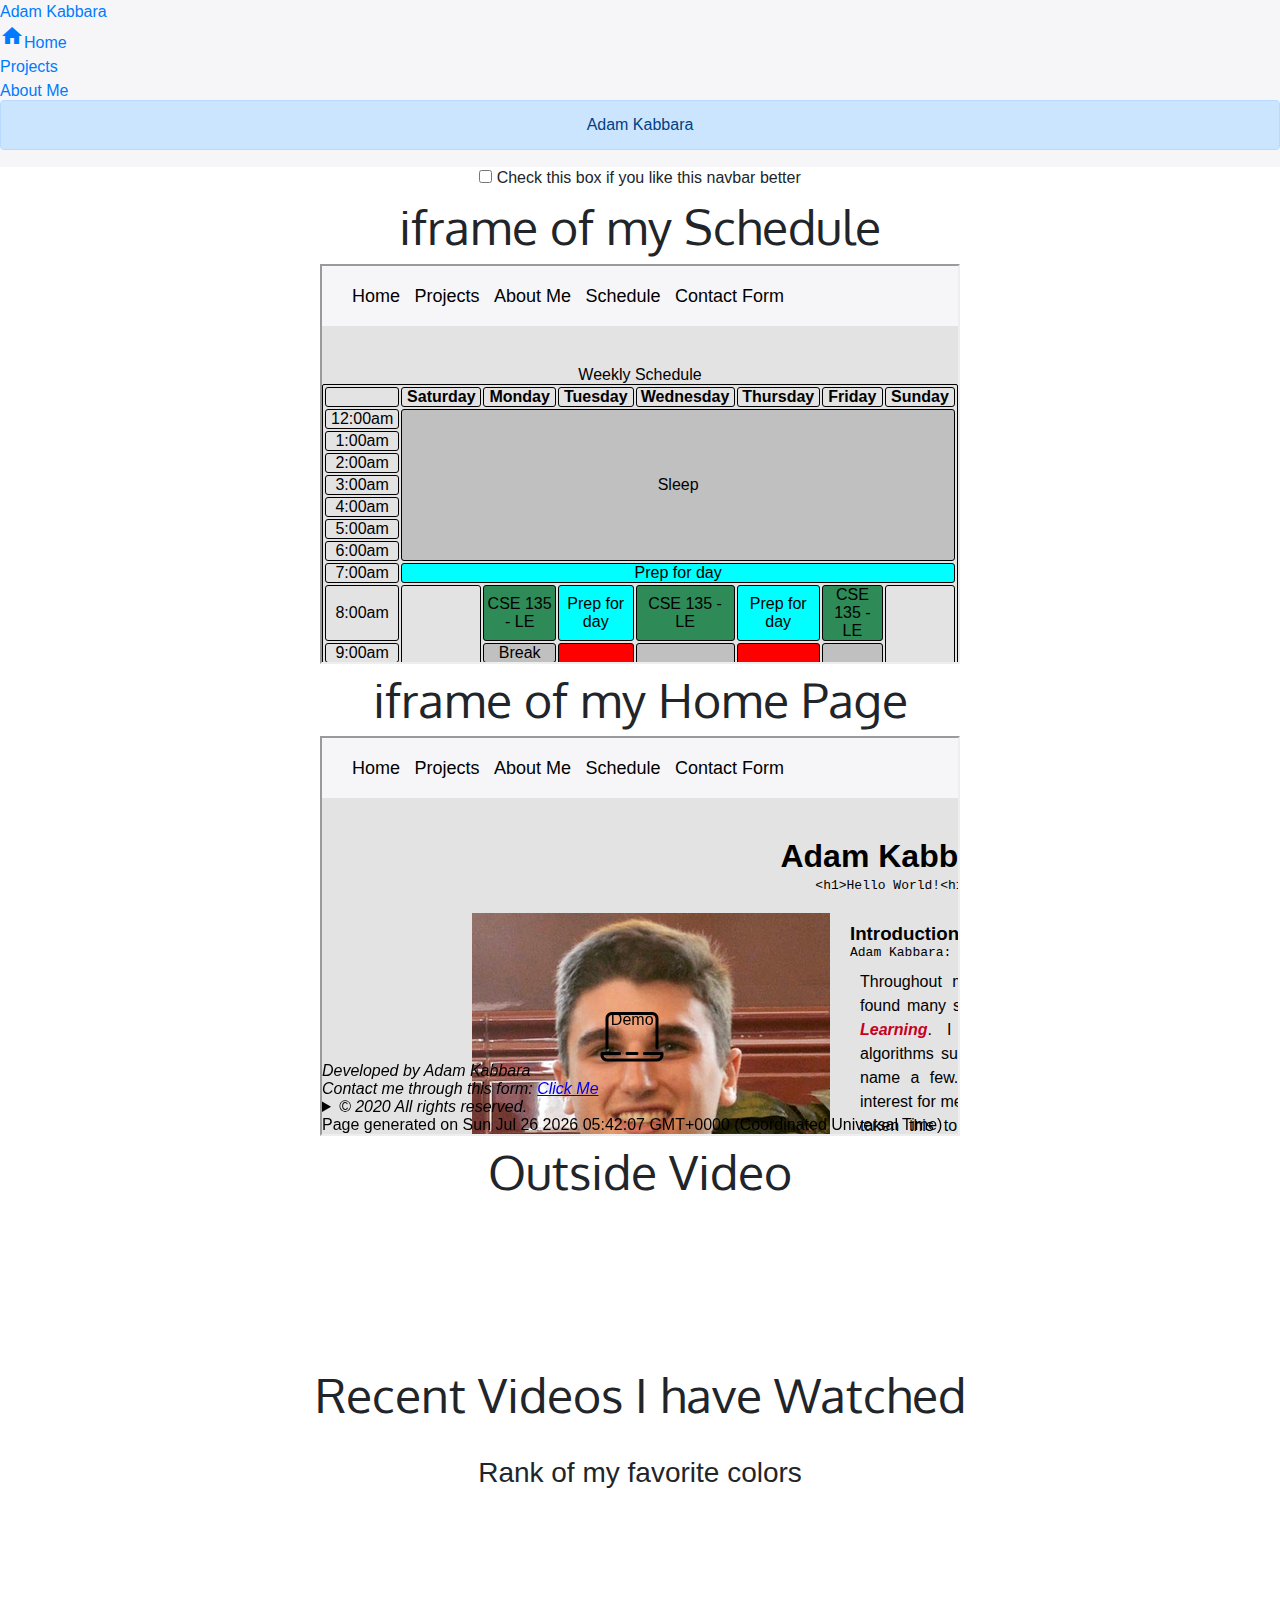
==== externals.html @ 702d6999 "first commit" ====
<!DOCTYPE html>
<html lang="en">
<head>
  <meta charset="UTF-8">
  <meta name="viewport" content="width=device-width, initial-scale=1.0">
  <meta http-equiv="X-UA-Compatible" content="ie=edge">
  <title>Random - externals</title>
  <link rel="stylesheet" href="./styles/main.css">
  <link href="https://fonts.googleapis.com/css?family=Oxygen&display=swap" rel="stylesheet">
  <link rel="stylesheet" href="https://unpkg.com/aos@next/dist/aos.css" />
  <script src="https://cdnjs.cloudflare.com/ajax/libs/Chart.js/2.9.3/Chart.bundle.js"></script>
  <link rel="stylesheet" href="https://stackpath.bootstrapcdn.com/bootstrap/4.4.1/css/bootstrap.min.css" integrity="sha384-Vkoo8x4CGsO3+Hhxv8T/Q5PaXtkKtu6ug5TOeNV6gBiFeWPGFN9MuhOf23Q9Ifjh" crossorigin="anonymous">
  <script src="https://stackpath.bootstrapcdn.com/bootstrap/4.4.1/js/bootstrap.min.js" integrity="sha384-wfSDF2E50Y2D1uUdj0O3uMBJnjuUD4Ih7YwaYd1iqfktj0Uod8GCExl3Og8ifwB6" crossorigin="anonymous"></script>
  <link rel="stylesheet" href="https://unpkg.com/purecss@1.0.1/build/pure-min.css" integrity="sha384-oAOxQR6DkCoMliIh8yFnu25d7Eq/PHS21PClpwjOTeU2jRSq11vu66rf90/cZr47" crossorigin="anonymous">
  <script src="https://ajax.googleapis.com/ajax/libs/jquery/1.9.1/jquery.min.js"></script>
  <link rel="stylesheet" href="css/kickstart.css" media="all" /> <!-- KICKSTART -->
  <link rel="stylesheet" href="https://cdn.jsdelivr.net/npm/foundation-sites@6.4.3/dist/css/foundation.min.css" integrity="sha256-GSio8qamaXapM8Fq9JYdGNTvk/dgs+cMLgPeevOYEx0= sha384-wAweiGTn38CY2DSwAaEffed6iMeflc0FMiuptanbN4J+ib+342gKGpvYRWubPd/+ sha512-QHEb6jOC8SaGTmYmGU19u2FhIfeG+t/hSacIWPpDzOp5yygnthL3JwnilM7LM1dOAbJv62R+/FICfsrKUqv4Gg==" crossorigin="anonymous">
  <link rel="stylesheet" href="https://fonts.googleapis.com/icon?family=Material+Icons" />
</head>
<body>
  <header>
    <div class="pure-menu pure-menu-horizontal pure-menu-scrollable">
      <a href="./index.html" class="pure-menu-link pure-menu-heading">Adam Kabbara</a>
      <ul class="pure-menu-list">
        <li class="pure-menu-item"><a href="./index.html" class="pure-menu-link"><i class="material-icons">home</i>Home</a></li>
        <li class="pure-menu-item"><a href="./images.html" class="pure-menu-link">Projects</a></li>
        <li class="pure-menu-item"><a href="./externals.html" class="pure-menu-link">About Me</a></li>
        <li class="pure-menu-item"><a href="./table_and_lists.html" class="pure-menu-link">Schedule</a></li>
        <li class="pure-menu-item"><a href="./form.html" class="pure-menu-link">Contact Form</a></li>
      </ul>
    </div>
  </header>
  <main class="center">
    <div class="alert alert-primary" role="alert">
      Adam Kabbara
    </div>
    <input type="checkbox" id="check1" />
    <label for="check1" class="inline">Check this box if you like this navbar better</label>
    <h3 class="gfont">iframe of my Schedule</h3>
    <iframe src="./table_and_lists.html"></iframe>
    <h3 class="gfont">iframe of my Home Page</h3>
    <iframe src="./index.html"></iframe>
    <h3 class="gfont">Outside Video</h3>
    <div data-aos="flip-left">
      <video controls>
        <source src="http://commondatastorage.googleapis.com/gtv-videos-bucket/sample/BigBuckBunny.mp4" type="video/mp4">
          video tag not supported
      </video>
    </div>
    <h3 class="gfont">Recent Videos I have Watched</h3>
    <div data-aos="flip-left">
      <img class="movie-post" src="https://m.media-amazon.com/images/M/MV5BMGUwZjliMTAtNzAxZi00MWNiLWE2NzgtZGUxMGQxZjhhNDRiXkEyXkFqcGdeQXVyNjU1NzU3MzE@._V1_SY1000_SX675_AL_.jpg" alt="Knives Out Movie">
      <img class="movie-post" src="https://m.media-amazon.com/images/M/MV5BNmQ2NWMyZDgtNWQ5My00ZmQwLWE0MTQtN2ZiNjY2ODc0Y2YxXkEyXkFqcGdeQXVyMTkxNjUyNQ@@._V1_SY1000_SX674_AL_.jpg" alt="Code 8 Movie">
      <img class="movie-post" src="https://m.media-amazon.com/images/M/MV5BYWZjMjk3ZTItODQ2ZC00NTY5LWE0ZDYtZTI3MjcwN2Q5NTVkXkEyXkFqcGdeQXVyODk4OTc3MTY@._V1_SY1000_CR0,0,674,1000_AL_.jpg" alt="Perasite Movie">
    </div>
    <h3 class="gront">Rank of my favorite colors</h3>
    <canvas id="myChart" class="center"></canvas>
    <script>
      var ctx = document.getElementById('myChart').getContext('2d');
      var myChart = new Chart(ctx, {
          type: 'bar',
          data: {
              labels: ['Red', 'Blue', 'Yellow', 'Green', 'Purple', 'Orange'],
              datasets: [{
                  label: '# of Votes',
                  data: [12, 19, 3, 5, 2, 3],
                  backgroundColor: [
                      'rgba(255, 99, 132, 0.2)',
                      'rgba(54, 162, 235, 0.2)',
                      'rgba(255, 206, 86, 0.2)',
                      'rgba(75, 192, 192, 0.2)',
                      'rgba(153, 102, 255, 0.2)',
                      'rgba(255, 159, 64, 0.2)'
                  ],
                  borderColor: [
                      'rgba(255, 99, 132, 1)',
                      'rgba(54, 162, 235, 1)',
                      'rgba(255, 206, 86, 1)',
                      'rgba(75, 192, 192, 1)',
                      'rgba(153, 102, 255, 1)',
                      'rgba(255, 159, 64, 1)'
                  ],
                  borderWidth: 1
              }]
          },
          options: {
              scales: {
                  yAxes: [{
                      ticks: {
                          beginAtZero: true
                      }
                  }]
              }
          }
      });
      </script>
  </main>
  <script src="https://unpkg.com/aos@2.3.1/dist/aos.js"></script>
  <script>
    AOS.init();
  </script>
</body>
</html>
---- styles/main.css ----
:root {
  --text-color-red: #c60021;
}

* {
  margin: 0px;
  padding: 0px;
  box-sizing: border-box;
}

.center {
  margin: auto;
  text-align: center;
}

#heading {
  width: 50%;
}

body {
  background-color: #e3e3e3;
  color: #000000;
  font-family: Arial, Helvetica, sans-serif;
}

header {
  overflow: hidden;
  position: fixed;
  background-color: #f6f6f8;
  width: 100%;
}

main {
  padding-top: 100px;
  text-align: justify;
}

footer {
  position: fixed;
  bottom: 0;
  text-align: left;
}

nav {
  width: 100%;
  height: 60px;
  margin-left: 20px;
  padding: 20px 0 20px 0;
}

nav > ul > li {
  display: inline-block;
  list-style: none;
  margin-left: 10px;
  font-size: 18px;
}

nav > ul > li > a, nav > ul > li:visited {
  color: #000000;
  text-decoration: none;
  padding-bottom: 5px;
}

p {
  line-height: 1.5em;
  padding: 10px;
}

form {
  width: 50%;
}

.grid-item2 {
  margin-left: 150px;
}

.grid-item3 {
  margin-right: 150px;
}

.nav-item > a {
  transition: border-bottom .2s ease;
}

.nav-item > a:hover {
  border-bottom: 6px solid var(--text-color-red);
}

.grid-container {
  display: grid;
  grid-template-columns: auto auto auto;
  grid-gap: 20px;
}

.grid-item1 {
  grid-column-start: 1;
  grid-column-end: 4;
}

.laptop {
  width: 64px;
  height: 64px;
  background-image: url('../media/laptop.png');
}

.red-pop {
  color: var(--text-color-red);
  font-weight: bold;
  font-style: italic;
}

img#chrome {
  width: 150px;
  height: 150px;
}

button, input[type="reset"] {
  width: 70px;
  height: 20px;
}

table {
  border: 1px solid black;
  border-radius: 2px;
}

thead, td, tr, th {
  text-align: center;
  width: 220px;
  border: 1px solid black;
  border-radius: 3px;
}

.prep {
  background-color: aqua;
}

.work {
  background-color: red;
}

.education {
  background-color: seagreen;
}

.break {
  background-color: silver;
}
h3 {
  margin-top: 10px;
}

ul.schedule, ol.schedule, dl.schedule{
  margin-left: 30px;
  padding: 5px;
}

iframe {
  width: 50%;
  height: 400px;
}

video {
  width: 50%;
  height: 50%;
}

.movie-post {
  height: 300px;
}

.gfont {
  font-family: 'Oxygen', sans-serif;
  font-size: 3em;
}

canvas#myChart {
  width: 500px;
  height: 500px;
}

.input-field {
  text-align: right;
  width: 75%;
  margin: auto;
}

.input-field  input {
  width: 300px;
  height: 30px;
}
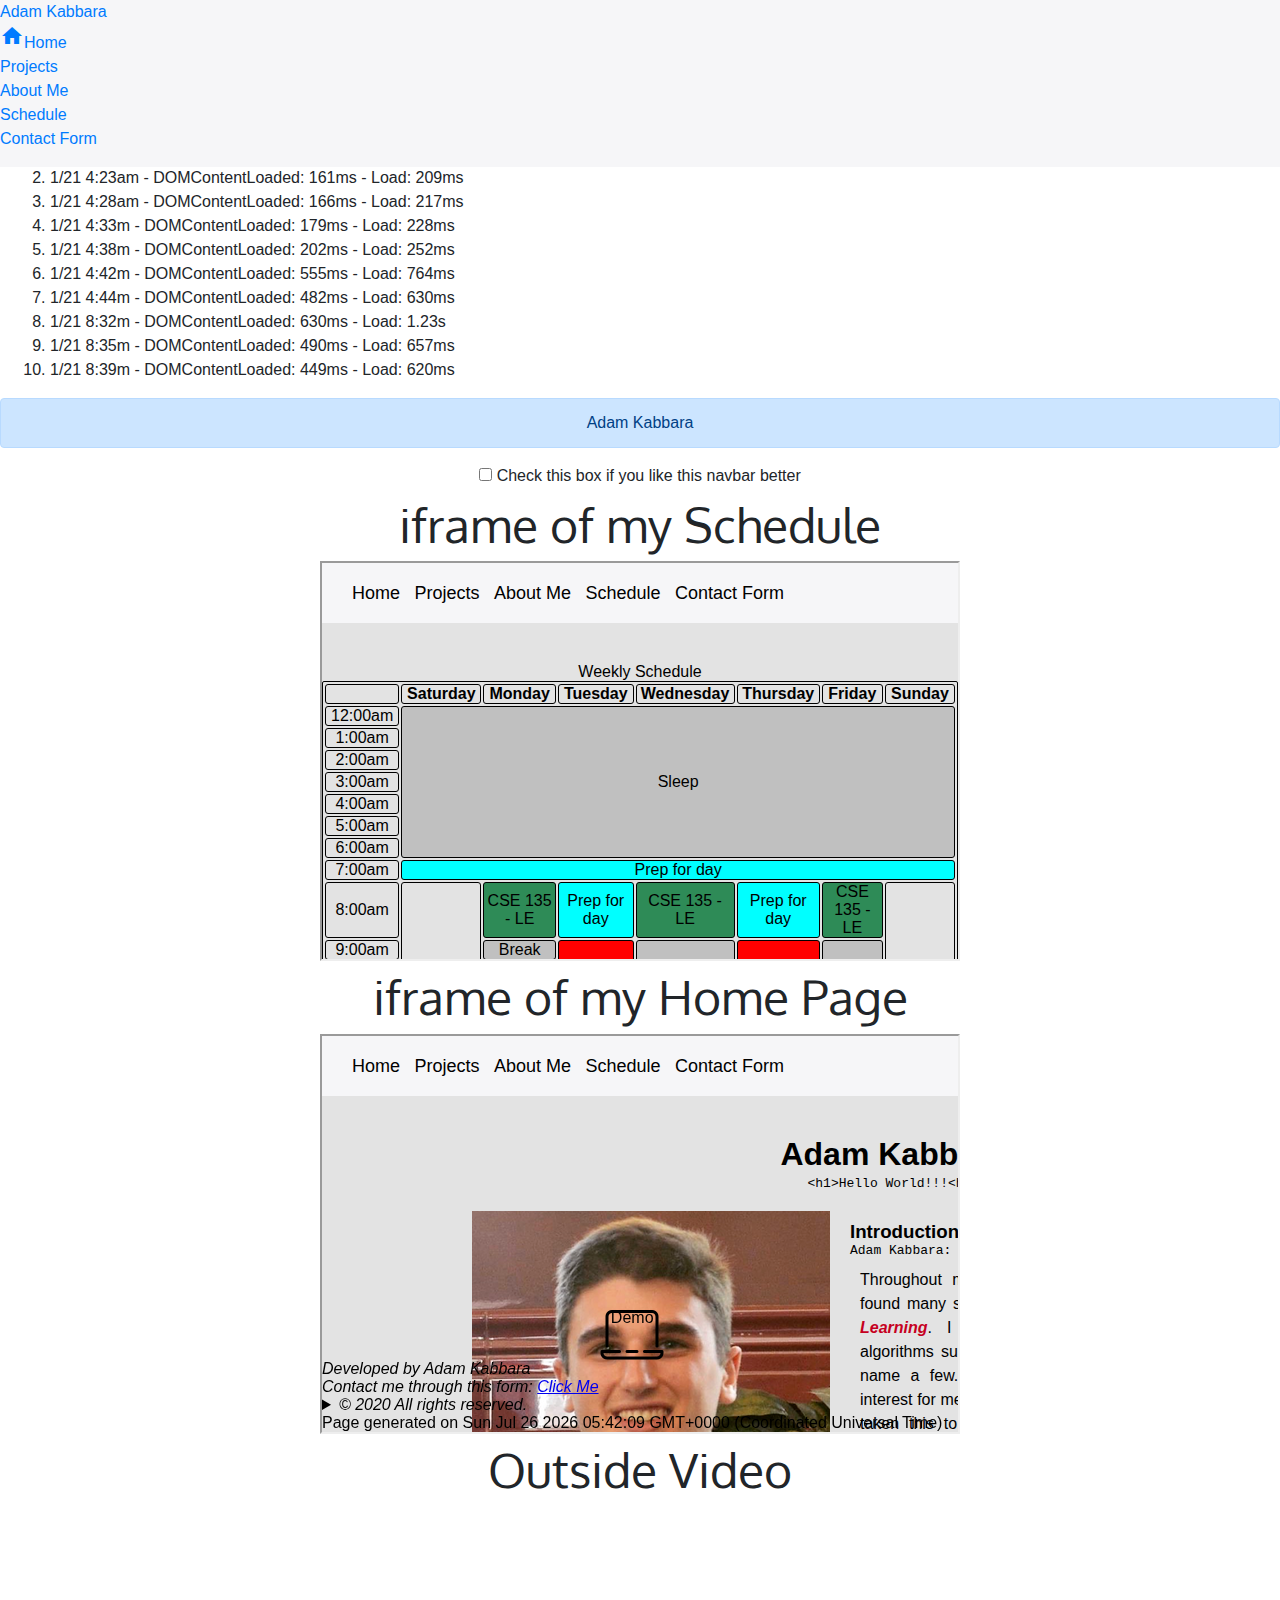
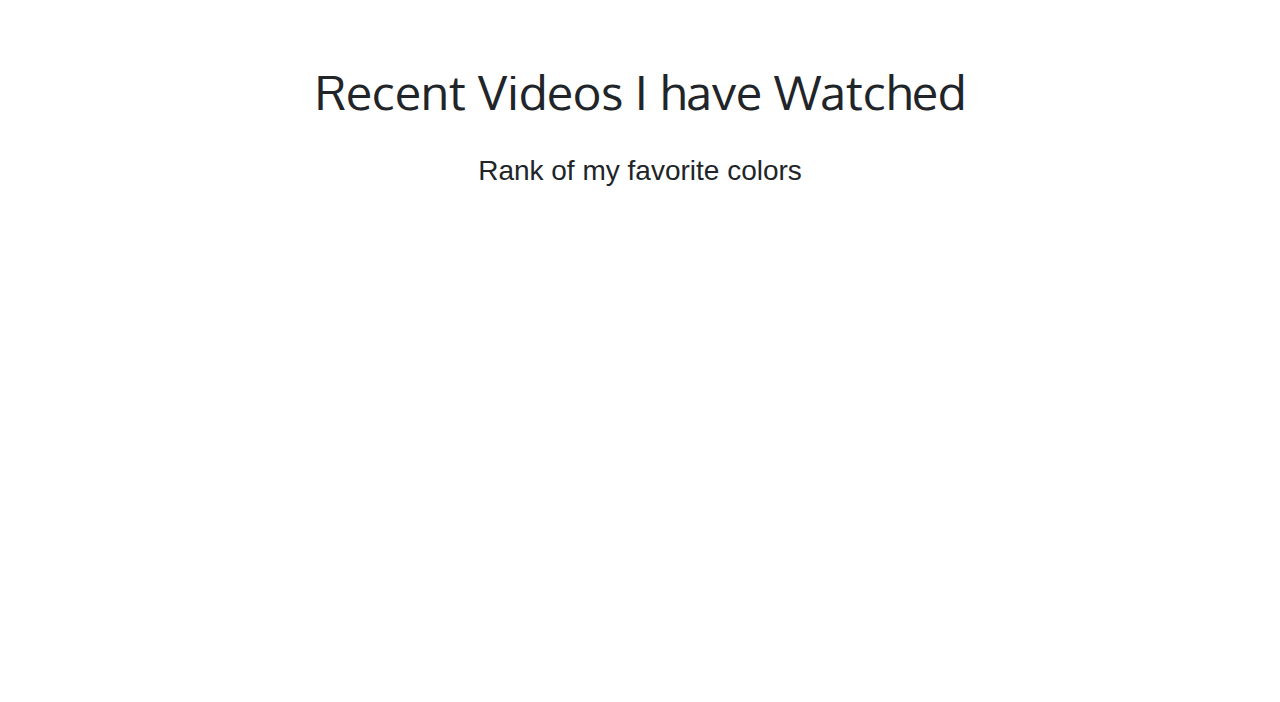
==== commit 3e825c32: "update load time" ====
--- a/externals.html
+++ b/externals.html
@@ -13,7 +13,6 @@
   <script src="https://stackpath.bootstrapcdn.com/bootstrap/4.4.1/js/bootstrap.min.js" integrity="sha384-wfSDF2E50Y2D1uUdj0O3uMBJnjuUD4Ih7YwaYd1iqfktj0Uod8GCExl3Og8ifwB6" crossorigin="anonymous"></script>
   <link rel="stylesheet" href="https://unpkg.com/purecss@1.0.1/build/pure-min.css" integrity="sha384-oAOxQR6DkCoMliIh8yFnu25d7Eq/PHS21PClpwjOTeU2jRSq11vu66rf90/cZr47" crossorigin="anonymous">
   <script src="https://ajax.googleapis.com/ajax/libs/jquery/1.9.1/jquery.min.js"></script>
-  <link rel="stylesheet" href="css/kickstart.css" media="all" /> <!-- KICKSTART -->
   <link rel="stylesheet" href="https://cdn.jsdelivr.net/npm/foundation-sites@6.4.3/dist/css/foundation.min.css" integrity="sha256-GSio8qamaXapM8Fq9JYdGNTvk/dgs+cMLgPeevOYEx0= sha384-wAweiGTn38CY2DSwAaEffed6iMeflc0FMiuptanbN4J+ib+342gKGpvYRWubPd/+ sha512-QHEb6jOC8SaGTmYmGU19u2FhIfeG+t/hSacIWPpDzOp5yygnthL3JwnilM7LM1dOAbJv62R+/FICfsrKUqv4Gg==" crossorigin="anonymous">
   <link rel="stylesheet" href="https://fonts.googleapis.com/icon?family=Material+Icons" />
 </head>
@@ -31,6 +30,19 @@
     </div>
   </header>
   <main class="center">
+    <h3>DOMContentLoaded and Load</h3>
+    <ol>
+      <li>1/21 4:21am - DOMContentLoaded: 148ms - Load: 342ms</li>
+      <li>1/21 4:23am - DOMContentLoaded: 161ms - Load: 209ms</li>
+      <li>1/21 4:28am - DOMContentLoaded: 166ms - Load: 217ms</li>
+      <li>1/21 4:33m - DOMContentLoaded: 179ms - Load: 228ms</li>
+      <li>1/21 4:38m - DOMContentLoaded: 202ms - Load: 252ms</li>
+      <li>1/21 4:42m - DOMContentLoaded: 555ms - Load: 764ms</li>
+      <li>1/21 4:44m - DOMContentLoaded: 482ms - Load: 630ms</li>
+      <li>1/21 8:32m - DOMContentLoaded: 630ms - Load: 1.23s</li>
+      <li>1/21 8:35m - DOMContentLoaded: 490ms - Load: 657ms</li>
+      <li>1/21 8:39m - DOMContentLoaded: 449ms - Load: 620ms</li>
+    </ol>
     <div class="alert alert-primary" role="alert">
       Adam Kabbara
     </div>
--- a/styles/main.css
+++ b/styles/main.css
@@ -188,4 +188,12 @@
 .input-field  input {
   width: 300px;
   height: 30px;
+}
+
+img.wid2 {
+  width: 200px;
+}
+main ol {
+  text-align: left;
+  margin-left: 50px;
 }